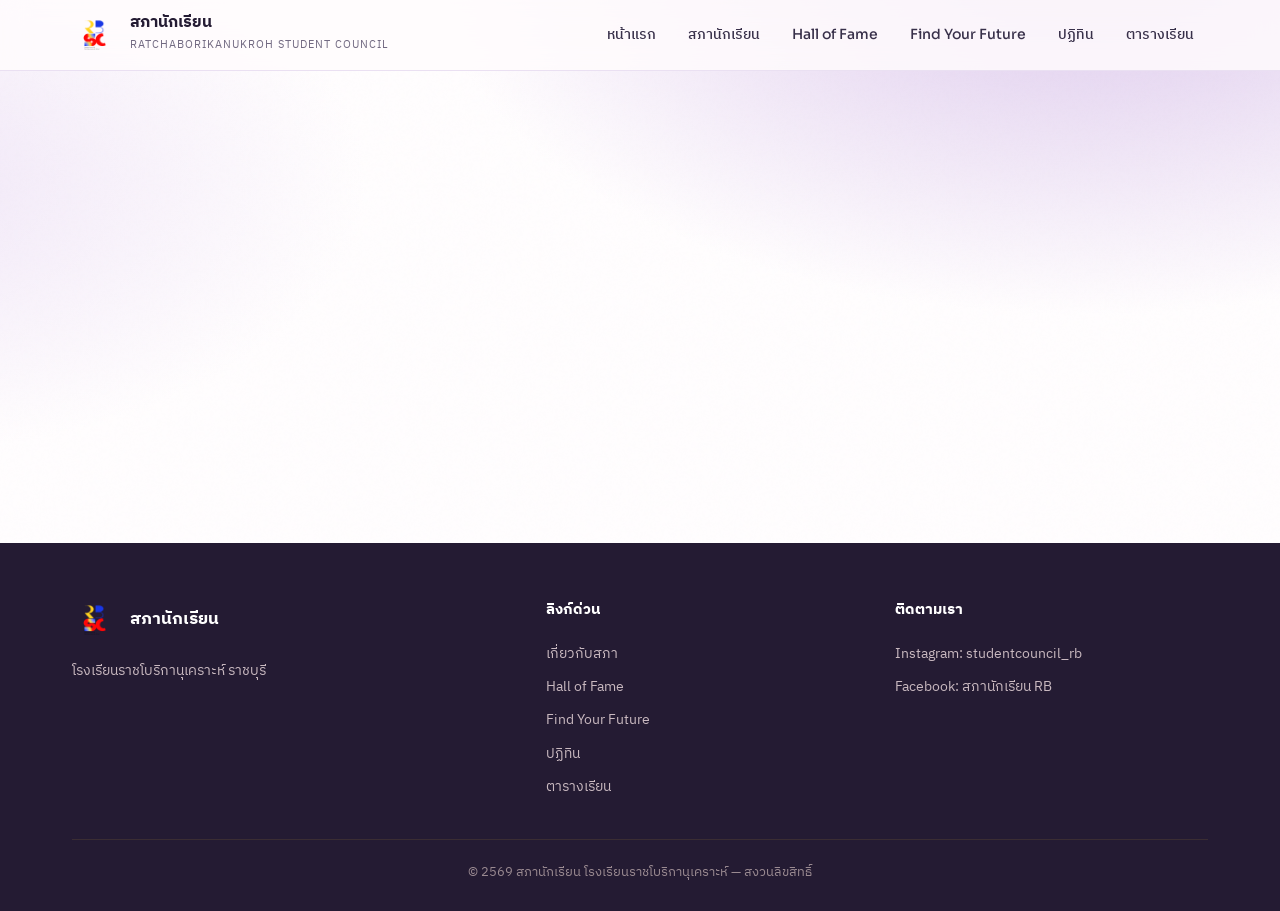
==== calendar.html @ fc5ad983 "Add favicon using logo.png on all pages" ====
<!DOCTYPE html>
<html lang="th">
<head>
<meta charset="UTF-8">
<meta name="viewport" content="width=device-width, initial-scale=1">
<title>ปฏิทิน | Ratchaborikanukroh Student Council</title>
<meta name="description" content="ปฏิทินวันสำคัญ วันสอบ เดดไลน์ TCAS และกิจกรรมโรงเรียนราชโบริกานุเคราะห์">
<link rel="icon" type="image/png" href="images/logo.png">
<link rel="apple-touch-icon" href="images/logo.png">
<link rel="stylesheet" href="css/style.css">
<style>
  .timeline { position: relative; padding-left: 28px; }
  .timeline::before { content:''; position:absolute; left:7px; top:6px; bottom:6px; width:2px; background:var(--line); }
  .tl-item { position: relative; margin-bottom: 18px; }
  .tl-item::before { content:''; position:absolute; left:-25px; top:24px; width:12px; height:12px; border-radius:50%; background:var(--pink); border:3px solid var(--paper); box-shadow:0 0 0 2px var(--pink-soft); }
  .tl-item.done::before { background:var(--grey); box-shadow:0 0 0 2px var(--line); }
  .tl-item h3 { margin:10px 0 4px; font-family:var(--head); font-size:16px; }
  .tl-item p { font-size:13px; color:var(--grey); }
  .pill-when { display:inline-block; font-family:var(--head); font-size:12px; font-weight:600; color:var(--pink-deep); background:var(--pink-soft); padding:3px 10px; border-radius:999px; }
  .pill-when.soon { color:var(--gold-deep); background:#FFF1DC; }
  .pill-when.past { color:var(--grey); background:var(--line); }
  .col-head { font-family:var(--head); font-size:22px; margin-bottom:20px; color:var(--charcoal); }
  .col-update {
    font-family:var(--head); font-size:13px; font-weight:500;
    color:var(--grey); margin-left:4px; white-space:nowrap;
  }
  .empty-note { color:var(--grey); font-size:14px; padding:20px 0; }
  .load-error { background:#FFF1DC; border:1px solid #F0CF94; border-radius:var(--radius); padding:16px 18px; color:var(--gold-deep); font-size:13px; }
  .load-error b { display:block; margin-bottom:4px; color:var(--charcoal); font-family:var(--head); }

  /* ===== Notes section ===== */
  .notes-section {
    background:var(--pink-soft);
    border-radius:var(--radius);
    padding:24px 28px;
    margin-top:40px;
    border:1px solid var(--lilac);
  }
  .notes-section h3 {
    font-family:var(--head); font-size:18px; color:var(--charcoal);
    margin-bottom:14px; display:flex; align-items:center; gap:8px;
  }
  .notes-list { list-style:none; padding:0; margin:0; }
  .notes-list li {
    font-size:14px; color:var(--ink); line-height:1.7;
    padding:6px 0; padding-left:20px; position:relative;
  }
  .notes-list li::before {
    content:'•'; position:absolute; left:6px; color:var(--pink-deep); font-weight:bold;
  }
  .notes-list li:not(:last-child) { border-bottom:1px dashed var(--lilac); }
  .notes-empty { color:var(--grey); font-size:13px; font-style:italic; }
</style>
</head>
<body>
<div class="bg-grain"></div>

<header class="nav">
  <div class="wrap nav-inner">
    <a href="index.html" class="brand"><div class="brand-logo">RB</div><div class="brand-text"><b>สภานักเรียน</b><span>Ratchaborikanukroh Student Council</span></div></a>
    <nav class="nav-links">
      <a href="index.html">หน้าแรก</a><a href="council.html">สภานักเรียน</a><a href="hall-of-fame.html">Hall of Fame</a><a href="find-your-future.html">Find Your Future</a><a href="calendar.html">ปฏิทิน</a><a href="schedule.html">ตารางเรียน</a>
    </nav>
    <button class="burger" onclick="toggleMenu()" aria-label="menu"><span></span><span></span><span></span></button>
  </div>
  <div class="mobile-menu" id="mobileMenu">
    <a href="index.html">หน้าแรก</a><a href="council.html">สภานักเรียน</a><a href="hall-of-fame.html">Hall of Fame</a><a href="find-your-future.html">Find Your Future</a><a href="calendar.html">ปฏิทิน</a><a href="schedule.html">ตารางเรียน</a>
  </div>
</header>

<section class="page-hero">
  <div class="wrap">
    <div class="crumb reveal"><a href="index.html">หน้าแรก</a> / ปฏิทิน</div>
    <h1 class="reveal">ปฏิทิน</h1>
    <p class="reveal">TCAS และกิจกรรมโรงเรียนที่ควรรู้</p>
  </div>
</section>

<section style="padding-top:24px;">
  <div class="wrap">
    <div class="grid grid-2">
      <div class="reveal">
        <h2 class="col-head">TCAS <span class="col-update" id="updateTcas"></span></h2>
        <div class="timeline" id="colTcas">
          <div class="empty-note">กำลังโหลด…</div>
        </div>
      </div>
      <div class="reveal">
        <h2 class="col-head">🏫 กิจกรรมโรงเรียน <span class="col-update" id="updateSchool"></span></h2>
        <div class="timeline" id="colSchool">
          <div class="empty-note">กำลังโหลด…</div>
        </div>
      </div>
    </div>

    <!-- Notes -->
    <div class="notes-section reveal" id="notesSection" style="display:none;">
      <h3>📝 หมายเหตุ</h3>
      <ul class="notes-list" id="notesList"></ul>
    </div>
  </div>
</section>

<footer class="footer">
  <div class="wrap">
    <div class="footer-grid">
      <div><div class="f-brand"><div class="brand-logo">RB</div><b>สภานักเรียน</b></div><p>โรงเรียนราชโบริกานุเคราะห์ ราชบุรี</p></div>
      <div><h4>ลิงก์ด่วน</h4><a href="council.html">เกี่ยวกับสภา</a><a href="hall-of-fame.html">Hall of Fame</a><a href="find-your-future.html">Find Your Future</a><a href="calendar.html">ปฏิทิน</a><a href="schedule.html">ตารางเรียน</a></div>
      <div><h4>ติดตามเรา</h4><a href="https://www.instagram.com/studentcouncil_rb/" target="_blank">Instagram: studentcouncil_rb</a><a href="https://www.facebook.com/RBStudentCouncil2561" target="_blank">Facebook: สภานักเรียน RB</a></div>
    </div>
    <div class="footer-bottom">© 2569 สภานักเรียน โรงเรียนราชโบริกานุเคราะห์ — สงวนลิขสิทธิ์</div>
  </div>
</footer>

<script src="js/main.js"></script>
<script>
(function () {
  /* ============================================================
     CONFIG — วางลิงก์ Google Sheets CSV ตรงนี้ (แยก 2 ชีต)
     วิธีตั้ง Sheet ดูในไฟล์ CALENDAR_SETUP.md
     ถ้าเว้นว่างไว้ ('') คอลัมน์นั้นจะขึ้นข้อความ "ยังไม่มีกิจกรรม"
     ============================================================ */
  const TCAS_CSV_URL   = 'https://docs.google.com/spreadsheets/d/e/2PACX-1vTAOZ2G00rVq18J7o7slPlQLkxneMOh019FXniOUcoyFzLjbh7JVGWo2ygG8PE2L6Hft2a7abnXvUz5/pub?gid=0&single=true&output=csv';
  const SCHOOL_CSV_URL = 'https://docs.google.com/spreadsheets/d/e/2PACX-1vTAOZ2G00rVq18J7o7slPlQLkxneMOh019FXniOUcoyFzLjbh7JVGWo2ygG8PE2L6Hft2a7abnXvUz5/pub?gid=1736351558&single=true&output=csv';
  /* ชีต Notes — ใส่ลิงก์ CSV ของชีตหมายเหตุ (ในไฟล์เดียวกัน gid ใหม่)
     ถ้าเว้นว่างไว้จะไม่แสดงส่วนหมายเหตุ */
  const NOTES_CSV_URL  = 'https://docs.google.com/spreadsheets/d/e/2PACX-1vTAOZ2G00rVq18J7o7slPlQLkxneMOh019FXniOUcoyFzLjbh7JVGWo2ygG8PE2L6Hft2a7abnXvUz5/pub?gid=959627711&single=true&output=csv';
  /* ============================================================ */

  const colTcas = document.getElementById('colTcas');
  const colSchool = document.getElementById('colSchool');

  function escapeHtml(s) {
    return String(s == null ? '' : s)
      .replace(/&/g, '&amp;').replace(/</g, '&lt;').replace(/>/g, '&gt;')
      .replace(/"/g, '&quot;').replace(/'/g, '&#39;');
  }

  function parseCSV(text) {
    const rows = [];
    let row = [], field = '', inQuotes = false;
    for (let i = 0; i < text.length; i++) {
      const c = text[i], next = text[i + 1];
      if (inQuotes) {
        if (c === '"' && next === '"') { field += '"'; i++; }
        else if (c === '"') { inQuotes = false; }
        else { field += c; }
      } else {
        if (c === '"') { inQuotes = true; }
        else if (c === ',') { row.push(field); field = ''; }
        else if (c === '\r') { /* skip */ }
        else if (c === '\n') { row.push(field); rows.push(row); row = []; field = ''; }
        else { field += c; }
      }
    }
    if (field.length || row.length) { row.push(field); rows.push(row); }
    return rows;
  }

  function csvToEntries(text) {
    const rows = parseCSV(text).filter(r => r.some(c => c.trim() !== ''));
    if (rows.length < 2) return [];
    const headers = rows[0].map(h => h.trim().toLowerCase());
    return rows.slice(1).map(r => {
      const o = {};
      headers.forEach((h, idx) => { o[h] = (r[idx] || '').trim(); });
      return o;
    }).filter(o => o.title);
  }

  /* ============ ระบบ parse วันที่ ============
     รองรับ 2 รูปแบบใน Sheet:
       1) คอลัมน์ date_iso เช่น "2026-05-26" (ค.ศ.) แม่นยำที่สุด
       2) คอลัมน์ date ภาษาไทย เช่น "26 พ.ค. 2569" หรือ "26 พ.ค. 69"
     ถ้า parse ไม่สำเร็จ → คืน null และใช้ when_label/status ตามที่ใส่ใน Sheet
  */
  const THAI_MONTHS = {
    'ม.ค':0,  'มค':0,  'มกราคม':0,
    'ก.พ':1,  'กพ':1,  'กุมภา':1, 'กุมภาพันธ์':1,
    'มี.ค':2, 'มีค':2, 'มีนา':2, 'มีนาคม':2,
    'เม.ย':3, 'เมย':3, 'เมษา':3, 'เมษายน':3,
    'พ.ค':4,  'พค':4,  'พฤษภา':4, 'พฤษภาคม':4,
    'มิ.ย':5, 'มิย':5, 'มิถุนา':5, 'มิถุนายน':5,
    'ก.ค':6,  'กค':6,  'กรกฎา':6, 'กรกฎาคม':6,
    'ส.ค':7,  'สค':7,  'สิงหา':7, 'สิงหาคม':7,
    'ก.ย':8,  'กย':8,  'กันยา':8, 'กันยายน':8,
    'ต.ค':9,  'ตค':9,  'ตุลา':9, 'ตุลาคม':9,
    'พ.ย':10, 'พย':10, 'พฤศจิ':10, 'พฤศจิกายน':10,
    'ธ.ค':11, 'ธค':11, 'ธันวา':11, 'ธันวาคม':11
  };

  /* parse 1 ชิ้น (เช่น "26 พ.ค. 2569" หรือ "14 มิ.ย." ที่จะใช้ปีจากชิ้นหลัง) */
  function parseOnePiece(piece, fallbackYear, fallbackMonth) {
    const m = piece.match(/^(\d{1,2})\s*([ก-๙\.]+)?\s*(\d{2,4})?/);
    if (!m) return null;

    const day = parseInt(m[1], 10);
    const monthRaw = (m[2] || '').replace(/\s+/g, '');
    const yearRaw = m[3];

    let month = -1;
    if (monthRaw) {
      for (const key in THAI_MONTHS) {
        if (monthRaw.startsWith(key) || monthRaw === key + '.') {
          month = THAI_MONTHS[key];
          break;
        }
      }
    } else if (fallbackMonth !== undefined) {
      month = fallbackMonth;
    }
    if (month < 0) return null;

    let year;
    if (yearRaw) {
      const y = parseInt(yearRaw, 10);
      if (y > 2400) year = y - 543;
      else if (y < 100) year = 2000 + y;
      else year = y;
    } else if (fallbackYear !== undefined) {
      year = fallbackYear;
    } else {
      year = new Date().getFullYear();
    }

    const d = new Date(year, month, day);
    return isNaN(d) ? null : d;
  }

  /* parse วันที่ — รองรับทั้งวันเดียวและช่วง คืน { start, end } (end=null ถ้าไม่มี) */
  function parseDateRange(e) {
    /* (1) ถ้า date_iso เป็น "2026-05-28~2026-06-14" หรือมีช่วงด้วย / */
    const iso = String(e.date_iso || '').trim();
    if (iso) {
      const parts = iso.split(/\s*[~]\s*/);
      const m1 = parts[0].match(/^(\d{4})[-/](\d{1,2})[-/](\d{1,2})/);
      if (m1) {
        const start = new Date(+m1[1], +m1[2]-1, +m1[3]);
        let end = null;
        if (parts[1]) {
          const m2 = parts[1].match(/^(\d{4})[-/](\d{1,2})[-/](\d{1,2})/);
          if (m2) end = new Date(+m2[1], +m2[2]-1, +m2[3]);
        }
        if (!isNaN(start)) return { start, end };
      }
    }

    /* (2) parse จาก date ภาษาไทย */
    const raw = String(e.date || '').trim();
    if (!raw) return null;

    /* แยกช่วงด้วย "–" หรือ "-" (ระหว่างเว้นวรรค) */
    const rangeParts = raw.split(/\s+[–-]\s+/);

    if (rangeParts.length === 1) {
      /* วันเดียว เช่น "26 พ.ค. 2569" */
      const d = parseOnePiece(rangeParts[0]);
      return d ? { start: d, end: null } : null;
    }

    /* ช่วง — parse วันท้ายก่อน (เพราะมีปี+เดือนเต็ม) แล้วใช้ค่านั้นเป็น fallback ของวันแรก */
    const endPiece = rangeParts[1].trim();
    const endDate = parseOnePiece(endPiece);
    if (!endDate) {
      /* ถ้า parse วันท้ายไม่ได้ ลองอันแรก */
      const startOnly = parseOnePiece(rangeParts[0].trim());
      return startOnly ? { start: startOnly, end: null } : null;
    }

    /* parse วันแรก โดยใช้ปี/เดือนของวันท้ายเป็น fallback */
    const startPiece = rangeParts[0].trim();
    /* ดูว่าวันแรกมีเดือนของตัวเองหรือไม่ — ถ้า "21 – 27 เม.ย. 2569" วันแรกมีแต่เลขวัน */
    const hasMonth = /[ก-๙]/.test(startPiece);
    const startDate = parseOnePiece(
      startPiece,
      endDate.getFullYear(),
      hasMonth ? undefined : endDate.getMonth()
    );

    return {
      start: startDate || endDate,
      end: endDate
    };
  }

  function daysBetween(a, b) {
    const da = new Date(a); da.setHours(0,0,0,0);
    const db = new Date(b); db.setHours(0,0,0,0);
    return Math.round((db - da) / 86400000);
  }

  /* แปลง Date → ไทย / range → ข้อความไทย */
  const THAI_MONTH_SHORT = ['ม.ค.','ก.พ.','มี.ค.','เม.ย.','พ.ค.','มิ.ย.','ก.ค.','ส.ค.','ก.ย.','ต.ค.','พ.ย.','ธ.ค.'];
  function fmtThai(d) { return d ? `${d.getDate()} ${THAI_MONTH_SHORT[d.getMonth()]} ${d.getFullYear()+543}` : ''; }
  function rangeToThai(r) {
    if (!r) return '';
    if (!r.end) return fmtThai(r.start);
    if (r.start.getMonth() === r.end.getMonth() && r.start.getFullYear() === r.end.getFullYear()) {
      return `${r.start.getDate()} – ${r.end.getDate()} ${THAI_MONTH_SHORT[r.end.getMonth()]} ${r.end.getFullYear()+543}`;
    }
    if (r.start.getFullYear() === r.end.getFullYear()) {
      return `${r.start.getDate()} ${THAI_MONTH_SHORT[r.start.getMonth()]} – ${r.end.getDate()} ${THAI_MONTH_SHORT[r.end.getMonth()]} ${r.end.getFullYear()+543}`;
    }
    return `${fmtThai(r.start)} – ${fmtThai(r.end)}`;
  }

  /* ============ คำนวณ status + label อัตโนมัติจากวันที่ ============
     กรณีต่าง ๆ:
       - วันเดียว: ใช้วันนั้นเทียบกับวันนี้
       - ช่วงวัน + ยังไม่เริ่ม: "อีก X วัน"
       - ช่วงวัน + กำลังเปิด: "กำลังเปิด · เหลือ X วัน"
       - ช่วงวัน + เลยปิดแล้ว: "ผ่านแล้ว"
       - parse วันที่ไม่ได้ (เช่น "รอประกาศวัน") → "ติดตามประกาศ"
  */
  function computeStatus(e) {
    const range = parseDateRange(e);
    if (!range) return { cls: '', label: 'ติดตามประกาศ', days: null, range: null };

    const today = new Date(); today.setHours(0,0,0,0);
    const daysToStart = daysBetween(today, range.start);
    const daysToEnd = range.end ? daysBetween(today, range.end) : daysToStart;
    let sortDays = daysToStart;
    let cls = '', label = '';

    if (daysToEnd < 0) {
      cls = 'past';
      label = daysToEnd === -1 ? 'เมื่อวาน' : `ผ่านมา ${-daysToEnd} วัน`;
    } else if (range.end && daysToStart <= 0 && daysToEnd >= 0) {
      cls = 'soon';
      label = daysToEnd === 0 ? 'วันสุดท้าย' : `กำลังเปิด · เหลือ ${daysToEnd} วัน`;
      sortDays = 0;
    } else if (daysToStart === 0) {
      cls = 'soon'; label = 'วันนี้';
    } else if (daysToStart === 1) {
      cls = 'soon'; label = 'พรุ่งนี้';
    } else if (daysToStart <= 30) {
      cls = 'soon'; label = `อีก ${daysToStart} วัน`;
    } else {
      cls = ''; label = `อีก ${daysToStart} วัน`;
    }

    return { cls, label, days: sortDays, range };
  }

  /* จัดเรียง: ใกล้ที่สุดขึ้นก่อน → past ล่างสุด
     ถ้ามี days → เรียงตามเวลา ถ้าไม่มี → ใช้ลำดับใน Sheet */
  function sortEvents(list) {
    return list.slice().map((e, idx) => ({
      e, idx, s: computeStatus(e)
    })).sort((a, b) => {
      const aPast = a.s.cls === 'past';
      const bPast = b.s.cls === 'past';
      if (aPast !== bPast) return aPast ? 1 : -1;  /* past ไปล่าง */
      /* ทั้งคู่อยู่ฝั่งเดียวกัน → เรียงตามวัน */
      const ad = a.s.days, bd = b.s.days;
      if (ad !== null && bd !== null) {
        return aPast ? bd - ad : ad - bd;  /* future: น้อย→มาก, past: ใหม่→เก่า */
      }
      if (ad !== null) return -1;
      if (bd !== null) return 1;
      return a.idx - b.idx;
    }).map(x => ({ ...x.e, __status: x.s }));
  }

  function renderColumn(el, list, emptyMsg) {
    if (!list.length) {
      el.innerHTML = `<div class="empty-note">${escapeHtml(emptyMsg)}</div>`;
      return;
    }
    el.innerHTML = sortEvents(list).map(e => {
      const { cls, label, range } = e.__status;
      const dateText = e.date || rangeToThai(range);
      return `
        <div class="tl-item card ${cls === 'past' ? 'done' : ''}">
          <span class="pill-when ${cls}">${escapeHtml(label)}</span>
          <h3>${escapeHtml(e.title)}</h3>
          ${dateText ? `<p>${escapeHtml(dateText)}${e.location ? ' · ' + escapeHtml(e.location) : ''}</p>` : (e.location ? `<p>${escapeHtml(e.location)}</p>` : '')}
        </div>`;
    }).join('');
  }

  /* โหลด 1 ชีตเข้าคอลัมน์ที่ระบุ */
  function loadColumn(el, url, emptyMsg) {
    if (!url || !url.trim()) {
      el.innerHTML = `<div class="empty-note">${escapeHtml(emptyMsg || 'ยังไม่ได้ตั้ง Google Sheet')}</div>`;
      return;
    }
    fetch(url)
      .then(r => { if (!r.ok) throw new Error('HTTP ' + r.status); return r.text(); })
      .then(text => {
        const entries = csvToEntries(text);
        if (!entries.length) {
          el.innerHTML = '<div class="empty-note">ยังไม่มีกิจกรรม</div>';
          return;
        }
        renderColumn(el, entries, 'ยังไม่มีกิจกรรม');
      })
      .catch(err => {
        el.innerHTML = `<div class="load-error"><b>โหลดข้อมูลไม่สำเร็จ</b>${escapeHtml(err.message)}</div>`;
      });
  }

  loadColumn(colTcas,   TCAS_CSV_URL,   'ยังไม่ได้ตั้ง Google Sheet สำหรับ TCAS');
  loadColumn(colSchool, SCHOOL_CSV_URL, 'ยังไม่ได้ตั้ง Google Sheet สำหรับกิจกรรมโรงเรียน');

  /* ========= โหลดหมายเหตุ + วันที่อัปเดต (Notes) =========
     รองรับชีตที่มีหลายคอลัมน์: note, update_tcas, update_school
     ระบบจะอ่านทุกค่าใน update_tcas / update_school และเอาค่าล่าสุดมาแสดง
  */
  function loadNotes(url) {
    if (!url || !url.trim()) return;
    const sect = document.getElementById('notesSection');
    const list = document.getElementById('notesList');
    const updTcas = document.getElementById('updateTcas');
    const updSchool = document.getElementById('updateSchool');

    fetch(url)
      .then(r => { if (!r.ok) throw new Error('HTTP ' + r.status); return r.text(); })
      .then(text => {
        const rows = parseCSV(text).filter(r => r.some(c => c.trim() !== ''));
        if (!rows.length) return;

        /* ดูว่ามี header หรือไม่ */
        const firstRow = rows[0].map(c => c.trim().toLowerCase());
        const noteCol     = firstRow.findIndex(h => h === 'note' || h === 'notes' || h === 'หมายเหตุ');
        const tcasCol     = firstRow.findIndex(h => h === 'update_tcas' || h === 'tcas_update');
        const schoolCol   = firstRow.findIndex(h => h === 'update_school' || h === 'school_update');
        const hasHeader   = noteCol >= 0 || tcasCol >= 0 || schoolCol >= 0;

        let notes = [], tcasDate = '', schoolDate = '';

        if (hasHeader) {
          const dataRows = rows.slice(1);
          if (noteCol >= 0) {
            notes = dataRows.map(r => (r[noteCol] || '').trim()).filter(Boolean);
          }
          /* เอาค่าล่าสุด (cell แรกที่ไม่ว่าง) */
          if (tcasCol >= 0) {
            tcasDate = dataRows.map(r => (r[tcasCol] || '').trim()).filter(Boolean)[0] || '';
          }
          if (schoolCol >= 0) {
            schoolDate = dataRows.map(r => (r[schoolCol] || '').trim()).filter(Boolean)[0] || '';
          }
        } else {
          /* ไม่มี header → ใช้คอลัมน์ A เป็น note */
          notes = rows.map(r => (r[0] || '').trim()).filter(Boolean);
        }

        /* แสดงวันที่อัปเดต */
        if (tcasDate) updTcas.textContent = `(อัปเดตข้อมูลล่าสุด ${tcasDate})`;
        if (schoolDate) updSchool.textContent = `(อัปเดตข้อมูลล่าสุด ${schoolDate})`;

        /* แสดงหมายเหตุ */
        if (notes.length) {
          list.innerHTML = notes.map(n => `<li>${escapeHtml(n)}</li>`).join('');
          sect.style.display = 'block';
        }
      })
      .catch(() => { /* silent */ });
  }
  loadNotes(NOTES_CSV_URL);
})();
</script>
</body>
</html>
---- css/style.css ----
/* ============================================================
   RB Student Council — Shared Design System
   Ratchaburi School (โรงเรียนราชโบริกานุเคราะห์ / RB)
   Palette: Pink + Charcoal + Warm white
   ============================================================ */

@import url('https://fonts.googleapis.com/css2?family=IBM+Plex+Sans+Thai:wght@400;500;600;700&family=Chonburi&family=Sora:wght@400;500;600;700;800&display=swap');

:root {
  /* Brand — RB official palette */
  --pink:        #B62477;  /* primary magenta */
  --pink-deep:   #6248A9;  /* deep purple */
  --purple:      #8754AD;  /* mid purple */
  --pink-soft:   #F0E6F7;  /* soft purple tint */
  --pink-tint:   #FAF5FD;  /* lightest purple wash */
  --lilac:       #DCC8EC;  /* soft lilac */
  --charcoal:    #241B33;  /* deep purple-black */
  --ink:         #38304A;
  --grey:        #726A82;
  --line:        #EAE0F2;
  --paper:       #FFFDFE;
  --white:       #FFFFFF;
  --gold:        #FFB048;  /* RB gold */
  --gold-deep:   #C77F1A;

  /* Type */
  --display: 'Chonburi', 'IBM Plex Sans Thai', serif;
  --head:    'Sora', 'IBM Plex Sans Thai', sans-serif;
  --body:    'IBM Plex Sans Thai', 'Sora', sans-serif;

  /* Layout */
  --max:     1180px;
  --radius:  18px;
  --radius-sm: 12px;
  --shadow:  0 14px 40px -18px rgba(98, 72, 169, 0.35);
  --shadow-sm: 0 6px 18px -10px rgba(36, 27, 51, 0.25);
}

* { margin: 0; padding: 0; box-sizing: border-box; }

html { scroll-behavior: smooth; }

body {
  font-family: var(--body);
  color: var(--ink);
  background: var(--paper);
  line-height: 1.65;
  -webkit-font-smoothing: antialiased;
  overflow-x: hidden;
}

a { color: inherit; text-decoration: none; }
img { max-width: 100%; display: block; }

.wrap { width: 100%; max-width: var(--max); margin: 0 auto; padding: 0 22px; }

/* ---------- Decorative background ---------- */
.bg-grain {
  position: fixed; inset: 0; z-index: -2;
  background:
    radial-gradient(1100px 600px at 85% -5%, var(--lilac), transparent 60%),
    radial-gradient(900px 500px at -10% 20%, var(--pink-soft), transparent 55%),
    var(--paper);
}
.bg-grain::after {
  content: ''; position: fixed; inset: 0; z-index: -1; opacity: 0.4;
  background-image: url("data:image/svg+xml,%3Csvg viewBox='0 0 200 200' xmlns='http://www.w3.org/2000/svg'%3E%3Cfilter id='n'%3E%3CfeTurbulence type='fractalNoise' baseFrequency='0.85' numOctaves='3'/%3E%3C/filter%3E%3Crect width='100%25' height='100%25' filter='url(%23n)' opacity='0.035'/%3E%3C/svg%3E");
  pointer-events: none;
}

/* ---------- Header / Nav ---------- */
.nav {
  position: sticky; top: 0; z-index: 100;
  background: rgba(255, 252, 253, 0.82);
  backdrop-filter: blur(14px);
  border-bottom: 1px solid var(--line);
}
.nav-inner {
  display: flex; align-items: center; justify-content: space-between;
  height: 70px;
}
.brand { display: flex; align-items: center; gap: 12px; }
.brand-logo {
  width: 46px; height: 46px;
  background: url('../images/logo.png') center/contain no-repeat;
  flex-shrink: 0;
}
/* ซ่อนตัวอักษร "RB" ที่อยู่ใน div แต่ยังให้ screen reader อ่านได้ */
.brand-logo { font-size: 0; color: transparent; }
.brand-text b { font-family: var(--head); font-weight: 800; font-size: 16px; color: var(--charcoal); display: block; line-height: 1.15; }
.brand-text span { font-size: 11px; color: var(--grey); letter-spacing: 1px; text-transform: uppercase; }

.nav-links { display: flex; align-items: center; gap: 4px; }
.nav-links a {
  font-family: var(--head); font-size: 14px; font-weight: 500;
  padding: 9px 14px; border-radius: 10px; color: var(--ink);
  transition: all .18s ease;
}
.nav-links a:hover { background: var(--pink-soft); color: var(--pink-deep); }
.nav-links a.active { background: var(--pink); color: #fff; }

.burger { display: none; flex-direction: column; gap: 5px; background: none; border: 0; cursor: pointer; padding: 8px; }
.burger span { width: 24px; height: 2px; background: var(--charcoal); border-radius: 2px; transition: .2s; }

.mobile-menu { display: none; flex-direction: column; gap: 4px; padding: 12px 22px 18px; border-bottom: 1px solid var(--line); background: var(--paper); }
.mobile-menu a { font-family: var(--head); font-weight: 500; padding: 11px 14px; border-radius: 10px; }
.mobile-menu a:hover { background: var(--pink-soft); }
.mobile-menu.open { display: flex; }

/* ---------- Hero ---------- */
.hero { position: relative; padding: 64px 0 56px; }
.eyebrow {
  display: inline-flex; align-items: center; gap: 8px;
  font-family: var(--head); font-size: 12px; font-weight: 600;
  letter-spacing: 1.5px; text-transform: uppercase; color: var(--pink-deep);
  background: var(--pink-soft); padding: 7px 14px; border-radius: 999px;
  margin-bottom: 22px;
}
.eyebrow::before { content: ''; width: 7px; height: 7px; border-radius: 50%; background: var(--pink); }

h1.title {
  font-family: var(--display); font-weight: 400;
  font-size: clamp(34px, 6vw, 62px); line-height: 1.1; color: var(--charcoal);
  letter-spacing: -0.5px; margin-bottom: 20px;
}
h1.title .hl { color: var(--pink-deep); }

.lead { font-size: 17px; color: var(--grey); max-width: 620px; margin-bottom: 30px; }

.btn-row { display: flex; gap: 12px; flex-wrap: wrap; }
.btn {
  font-family: var(--head); font-weight: 600; font-size: 15px;
  padding: 13px 24px; border-radius: 12px; cursor: pointer;
  transition: transform .18s ease, box-shadow .18s ease; border: 0;
  display: inline-flex; align-items: center; gap: 8px;
}
.btn-primary { background: linear-gradient(135deg, var(--pink), var(--pink-deep)); color: #fff; box-shadow: var(--shadow); }
.btn-primary:hover { transform: translateY(-3px); }
.btn-ghost { background: var(--white); color: var(--charcoal); border: 1.5px solid var(--line); }
.btn-ghost:hover { transform: translateY(-3px); border-color: var(--pink); color: var(--pink-deep); }

/* ---------- Stats strip ---------- */
.stats { display: flex; gap: 14px; flex-wrap: wrap; margin-top: 40px; }
.stat {
  flex: 1; min-width: 130px; background: var(--white); border: 1px solid var(--line);
  border-radius: var(--radius-sm); padding: 18px 20px; box-shadow: var(--shadow-sm);
}
.stat b { font-family: var(--head); font-size: 30px; font-weight: 800; color: var(--pink-deep); display: block; }
.stat span { font-size: 13px; color: var(--grey); }

/* ---------- Sections ---------- */
section { padding: 56px 0; }
.sec-head { display: flex; align-items: flex-end; justify-content: space-between; margin-bottom: 28px; gap: 16px; flex-wrap: wrap; }
.sec-head h2 { font-family: var(--head); font-weight: 800; font-size: clamp(24px, 3.5vw, 34px); color: var(--charcoal); letter-spacing: -0.5px; }
.sec-head p { color: var(--grey); font-size: 15px; margin-top: 4px; }
.sec-link { font-family: var(--head); font-weight: 600; font-size: 14px; color: var(--pink-deep); white-space: nowrap; }
.sec-link:hover { text-decoration: underline; }

/* ---------- Cards grid ---------- */
.grid { display: grid; gap: 18px; }
.grid-2 { grid-template-columns: repeat(2, 1fr); }
.grid-3 { grid-template-columns: repeat(3, 1fr); }
.grid-4 { grid-template-columns: repeat(4, 1fr); }

.card {
  background: var(--white); border: 1px solid var(--line); border-radius: var(--radius);
  padding: 22px; box-shadow: var(--shadow-sm);
  transition: transform .2s ease, box-shadow .2s ease, border-color .2s ease;
}
.card:hover { transform: translateY(-5px); box-shadow: var(--shadow); border-color: var(--pink-soft); }

.tag {
  display: inline-block; font-family: var(--head); font-size: 11px; font-weight: 600;
  letter-spacing: .5px; text-transform: uppercase; color: var(--pink-deep);
  background: var(--pink-soft); padding: 4px 10px; border-radius: 999px; margin-bottom: 12px;
}
.tag.gold { color: var(--gold-deep); background: #FFF1DC; }
.card h3 { font-family: var(--head); font-weight: 700; font-size: 18px; color: var(--charcoal); margin-bottom: 8px; line-height: 1.35; }
.card p { font-size: 14px; color: var(--grey); }
.card .date { font-size: 13px; color: var(--pink-deep); font-weight: 600; margin-top: 12px; }

/* ---------- Footer ---------- */
.footer { background: var(--charcoal); color: #E8DDE2; padding: 54px 0 28px; margin-top: 40px; }
.footer-grid { display: grid; grid-template-columns: 1.4fr 1fr 1fr; gap: 36px; }
.footer h4 { font-family: var(--head); font-weight: 700; color: #fff; margin-bottom: 16px; font-size: 15px; }
.footer .f-brand { display: flex; align-items: center; gap: 12px; margin-bottom: 16px; }
.footer .f-brand .brand-logo { background: url('../images/logo.png') center/contain no-repeat; }
.footer .f-brand b { font-family: var(--head); color: #fff; font-size: 17px; }
.footer p { font-size: 14px; color: #C9B9C0; max-width: 320px; }
.footer a { display: block; font-size: 14px; color: #C9B9C0; padding: 5px 0; transition: color .15s; }
.footer a:hover { color: var(--pink); }
.footer-bottom { border-top: 1px solid #3a2d33; margin-top: 36px; padding-top: 22px; font-size: 13px; color: #9a8a91; text-align: center; }

/* ---------- Reveal animation ---------- */
.reveal { opacity: 0; transform: translateY(22px); transition: opacity .6s ease, transform .6s ease; }
.reveal.in { opacity: 1; transform: none; }

/* ---------- Page header (inner pages) ---------- */
.page-hero { padding: 28px 0 24px; }
.page-hero h1 { font-family: var(--display); font-weight: 400; font-size: clamp(30px, 5vw, 50px); color: var(--charcoal); letter-spacing: -.5px; margin-bottom: 14px; }
.page-hero p { color: var(--grey); font-size: 16px; max-width: 640px; }
.crumb { font-family: var(--head); font-size: 13px; color: var(--grey); margin-bottom: 18px; }
.crumb a:hover { color: var(--pink-deep); }

/* ---------- Responsive ---------- */
@media (max-width: 880px) {
  .nav-links { display: none; }
  .burger { display: flex; }
  .grid-3, .grid-4 { grid-template-columns: repeat(2, 1fr); }
  .footer-grid { grid-template-columns: 1fr; gap: 28px; }
}
@media (max-width: 560px) {
  .grid-2, .grid-3, .grid-4 { grid-template-columns: 1fr; }
  .hero { padding: 44px 0 36px; }
}
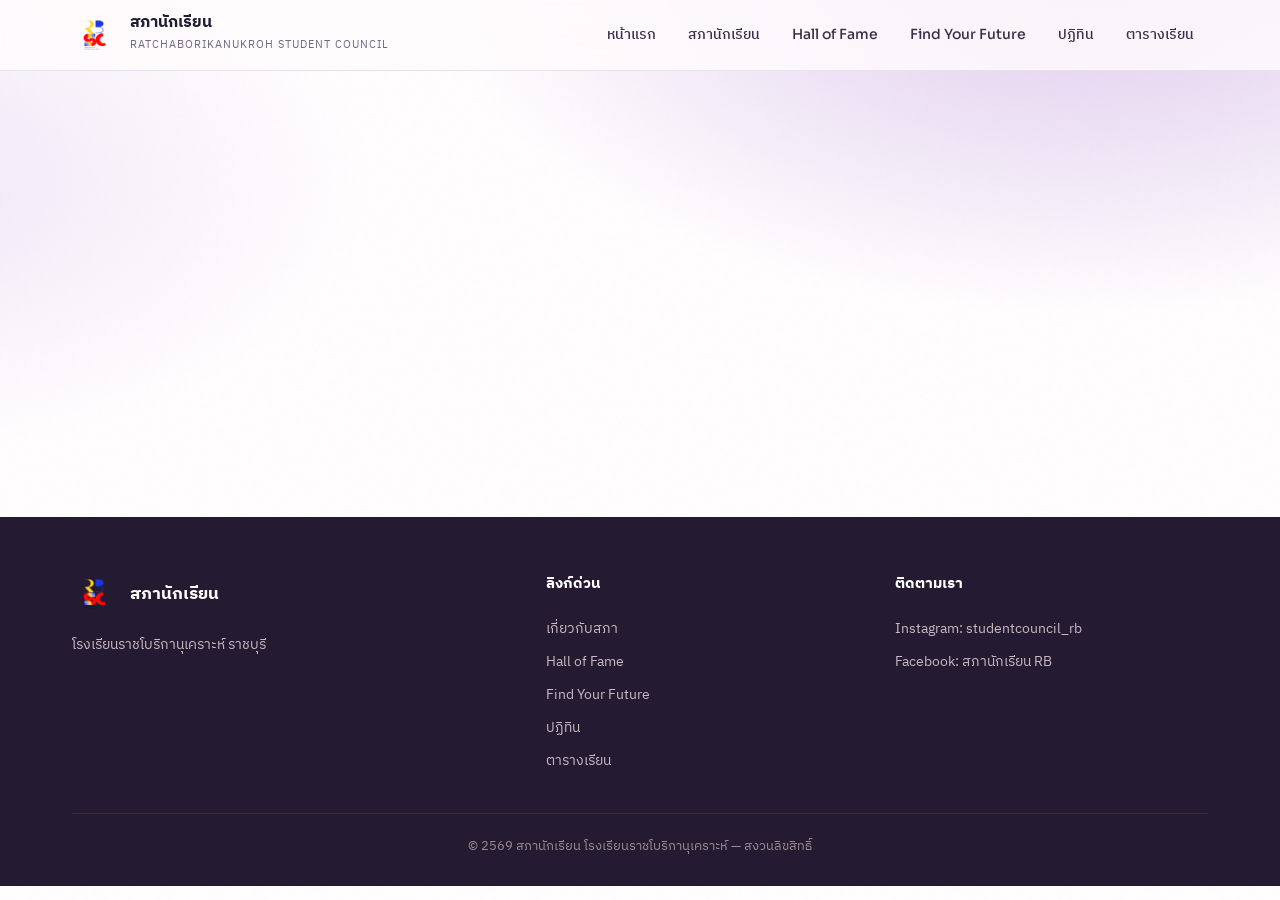
==== commit 8062a4f7: "Calendar: add per-column status filter (all/future/past)" ====
--- a/calendar.html
+++ b/calendar.html
@@ -28,6 +28,56 @@
   .load-error { background:#FFF1DC; border:1px solid #F0CF94; border-radius:var(--radius); padding:16px 18px; color:var(--gold-deep); font-size:13px; }
   .load-error b { display:block; margin-bottom:4px; color:var(--charcoal); font-family:var(--head); }
 
+  /* ===== Mobile tab switcher (desktop ปกติ 2 columns) ===== */
+  .cal-tabs { display:none; }
+  @media (max-width:700px){
+    .cal-tabs {
+      display:flex; gap:8px; margin-bottom:24px;
+      background:var(--white); border:1px solid var(--line);
+      padding:4px; border-radius:999px;
+    }
+    .cal-tab {
+      flex:1; font-family:var(--head); font-size:14px; font-weight:600;
+      padding:10px 12px; border-radius:999px; border:0;
+      background:transparent; color:var(--ink); cursor:pointer;
+      transition:.18s; white-space:nowrap;
+    }
+    .cal-tab.active {
+      background:linear-gradient(135deg,var(--pink),var(--pink-deep));
+      color:#fff;
+      box-shadow:var(--shadow-sm);
+    }
+    /* ซ่อนคอลัมน์ที่ไม่ active */
+    .grid.grid-2 { grid-template-columns:1fr; }
+    .grid.grid-2 > .reveal { display:none; }
+    .grid.grid-2 > .reveal.is-active { display:block; }
+    /* ซ่อน <h2> col-head บนมือถือ เพราะ tab บอกอยู่แล้ว */
+    .col-head { font-size:18px; margin-bottom:14px; }
+  }
+
+  /* ===== Sub-filter ในแต่ละคอลัมน์ (ทั้งหมด / อนาคต / ผ่านมา) ===== */
+  .col-head-row {
+    display:flex; align-items:center; justify-content:space-between;
+    gap:12px; margin-bottom:16px; flex-wrap:wrap;
+  }
+  .col-head-row .col-head { margin-bottom:0; }
+  .sub-filter {
+    display:inline-flex; gap:4px;
+    background:var(--white); border:1px solid var(--line);
+    padding:3px; border-radius:999px;
+  }
+  .sub-filter-btn {
+    font-family:var(--head); font-size:12px; font-weight:600;
+    padding:6px 14px; border-radius:999px; border:0;
+    background:transparent; color:var(--ink); cursor:pointer;
+    transition:.15s; white-space:nowrap;
+  }
+  .sub-filter-btn:hover { color:var(--pink-deep); }
+  .sub-filter-btn.active {
+    background:linear-gradient(135deg,var(--pink),var(--pink-deep));
+    color:#fff;
+  }
+
   /* ===== Notes section ===== */
   .notes-section {
     background:var(--pink-soft);
@@ -57,20 +107,20 @@
 
 <header class="nav">
   <div class="wrap nav-inner">
-    <a href="index.html" class="brand"><div class="brand-logo">RB</div><div class="brand-text"><b>สภานักเรียน</b><span>Ratchaborikanukroh Student Council</span></div></a>
+    <a href="/" class="brand"><div class="brand-logo">RB</div><div class="brand-text"><b>สภานักเรียน</b><span>Ratchaborikanukroh Student Council</span></div></a>
     <nav class="nav-links">
-      <a href="index.html">หน้าแรก</a><a href="council.html">สภานักเรียน</a><a href="hall-of-fame.html">Hall of Fame</a><a href="find-your-future.html">Find Your Future</a><a href="calendar.html">ปฏิทิน</a><a href="schedule.html">ตารางเรียน</a>
+      <a href="/">หน้าแรก</a><a href="/council">สภานักเรียน</a><a href="/hall-of-fame">Hall of Fame</a><a href="/find-your-future">Find Your Future</a><a href="/calendar">ปฏิทิน</a><a href="/schedule">ตารางเรียน</a>
     </nav>
     <button class="burger" onclick="toggleMenu()" aria-label="menu"><span></span><span></span><span></span></button>
   </div>
   <div class="mobile-menu" id="mobileMenu">
-    <a href="index.html">หน้าแรก</a><a href="council.html">สภานักเรียน</a><a href="hall-of-fame.html">Hall of Fame</a><a href="find-your-future.html">Find Your Future</a><a href="calendar.html">ปฏิทิน</a><a href="schedule.html">ตารางเรียน</a>
+    <a href="/">หน้าแรก</a><a href="/council">สภานักเรียน</a><a href="/hall-of-fame">Hall of Fame</a><a href="/find-your-future">Find Your Future</a><a href="/calendar">ปฏิทิน</a><a href="/schedule">ตารางเรียน</a>
   </div>
 </header>
 
 <section class="page-hero">
   <div class="wrap">
-    <div class="crumb reveal"><a href="index.html">หน้าแรก</a> / ปฏิทิน</div>
+    <div class="crumb reveal"><a href="/">หน้าแรก</a> / ปฏิทิน</div>
     <h1 class="reveal">ปฏิทิน</h1>
     <p class="reveal">TCAS และกิจกรรมโรงเรียนที่ควรรู้</p>
   </div>
@@ -78,15 +128,35 @@
 
 <section style="padding-top:24px;">
   <div class="wrap">
+    <!-- Mobile only: tab switcher -->
+    <div class="cal-tabs reveal" role="tablist">
+      <button class="cal-tab active" data-target="colWrapTcas" type="button">TCAS</button>
+      <button class="cal-tab" data-target="colWrapSchool" type="button">🏫 โรงเรียน</button>
+    </div>
+
     <div class="grid grid-2">
-      <div class="reveal">
-        <h2 class="col-head">TCAS <span class="col-update" id="updateTcas"></span></h2>
+      <div class="reveal is-active" id="colWrapTcas">
+        <div class="col-head-row">
+          <h2 class="col-head">TCAS <span class="col-update" id="updateTcas"></span></h2>
+          <div class="sub-filter" data-col="tcas">
+            <button type="button" class="sub-filter-btn active" data-filter="all">ทั้งหมด</button>
+            <button type="button" class="sub-filter-btn" data-filter="future">อนาคต</button>
+            <button type="button" class="sub-filter-btn" data-filter="past">ผ่านมา</button>
+          </div>
+        </div>
         <div class="timeline" id="colTcas">
           <div class="empty-note">กำลังโหลด…</div>
         </div>
       </div>
-      <div class="reveal">
-        <h2 class="col-head">🏫 กิจกรรมโรงเรียน <span class="col-update" id="updateSchool"></span></h2>
+      <div class="reveal" id="colWrapSchool">
+        <div class="col-head-row">
+          <h2 class="col-head">🏫 กิจกรรมโรงเรียน <span class="col-update" id="updateSchool"></span></h2>
+          <div class="sub-filter" data-col="school">
+            <button type="button" class="sub-filter-btn active" data-filter="all">ทั้งหมด</button>
+            <button type="button" class="sub-filter-btn" data-filter="future">อนาคต</button>
+            <button type="button" class="sub-filter-btn" data-filter="past">ผ่านมา</button>
+          </div>
+        </div>
         <div class="timeline" id="colSchool">
           <div class="empty-note">กำลังโหลด…</div>
         </div>
@@ -105,7 +175,7 @@
   <div class="wrap">
     <div class="footer-grid">
       <div><div class="f-brand"><div class="brand-logo">RB</div><b>สภานักเรียน</b></div><p>โรงเรียนราชโบริกานุเคราะห์ ราชบุรี</p></div>
-      <div><h4>ลิงก์ด่วน</h4><a href="council.html">เกี่ยวกับสภา</a><a href="hall-of-fame.html">Hall of Fame</a><a href="find-your-future.html">Find Your Future</a><a href="calendar.html">ปฏิทิน</a><a href="schedule.html">ตารางเรียน</a></div>
+      <div><h4>ลิงก์ด่วน</h4><a href="/council">เกี่ยวกับสภา</a><a href="/hall-of-fame">Hall of Fame</a><a href="/find-your-future">Find Your Future</a><a href="/calendar">ปฏิทิน</a><a href="/schedule">ตารางเรียน</a></div>
       <div><h4>ติดตามเรา</h4><a href="https://www.instagram.com/studentcouncil_rb/" target="_blank">Instagram: studentcouncil_rb</a><a href="https://www.facebook.com/RBStudentCouncil2561" target="_blank">Facebook: สภานักเรียน RB</a></div>
     </div>
     <div class="footer-bottom">© 2569 สภานักเรียน โรงเรียนราชโบริกานุเคราะห์ — สงวนลิขสิทธิ์</div>
@@ -379,29 +449,84 @@
     }).join('');
   }
 
+  /* ========= State per column ========= */
+  const colState = {
+    tcas:   { el: colTcas,   entries: [], filter: 'all', emptyMsg: 'ยังไม่ได้ตั้ง Google Sheet สำหรับ TCAS' },
+    school: { el: colSchool, entries: [], filter: 'all', emptyMsg: 'ยังไม่ได้ตั้ง Google Sheet สำหรับกิจกรรมโรงเรียน' }
+  };
+
+  /* กรอง entries ตาม filter mode */
+  function applyFilter(entries, mode) {
+    if (mode === 'all') return entries;
+    return entries.filter(e => {
+      const s = computeStatus(e);
+      const isPast = s.cls === 'past';
+      return mode === 'past' ? isPast : !isPast;
+    });
+  }
+
+  /* render ของแต่ละ column โดยใช้ filter ปัจจุบัน */
+  function refreshColumn(colKey) {
+    const st = colState[colKey];
+    if (!st.entries.length) {
+      st.el.innerHTML = `<div class="empty-note">${escapeHtml(st.emptyMsg)}</div>`;
+      return;
+    }
+    const filtered = applyFilter(st.entries, st.filter);
+    if (!filtered.length) {
+      const msg = st.filter === 'past' ? 'ยังไม่มีกิจกรรมที่ผ่านมา'
+                : st.filter === 'future' ? 'ยังไม่มีกิจกรรมที่กำลังจะมาถึง'
+                : 'ยังไม่มีกิจกรรม';
+      st.el.innerHTML = `<div class="empty-note">${escapeHtml(msg)}</div>`;
+      return;
+    }
+    renderColumn(st.el, filtered, 'ยังไม่มีกิจกรรม');
+  }
+
   /* โหลด 1 ชีตเข้าคอลัมน์ที่ระบุ */
-  function loadColumn(el, url, emptyMsg) {
+  function loadColumn(colKey, url) {
+    const st = colState[colKey];
     if (!url || !url.trim()) {
-      el.innerHTML = `<div class="empty-note">${escapeHtml(emptyMsg || 'ยังไม่ได้ตั้ง Google Sheet')}</div>`;
+      refreshColumn(colKey);
       return;
     }
     fetch(url)
       .then(r => { if (!r.ok) throw new Error('HTTP ' + r.status); return r.text(); })
       .then(text => {
-        const entries = csvToEntries(text);
-        if (!entries.length) {
-          el.innerHTML = '<div class="empty-note">ยังไม่มีกิจกรรม</div>';
-          return;
-        }
-        renderColumn(el, entries, 'ยังไม่มีกิจกรรม');
+        st.entries = csvToEntries(text);
+        refreshColumn(colKey);
       })
       .catch(err => {
-        el.innerHTML = `<div class="load-error"><b>โหลดข้อมูลไม่สำเร็จ</b>${escapeHtml(err.message)}</div>`;
+        st.el.innerHTML = `<div class="load-error"><b>โหลดข้อมูลไม่สำเร็จ</b>${escapeHtml(err.message)}</div>`;
       });
   }
 
-  loadColumn(colTcas,   TCAS_CSV_URL,   'ยังไม่ได้ตั้ง Google Sheet สำหรับ TCAS');
-  loadColumn(colSchool, SCHOOL_CSV_URL, 'ยังไม่ได้ตั้ง Google Sheet สำหรับกิจกรรมโรงเรียน');
+  loadColumn('tcas',   TCAS_CSV_URL);
+  loadColumn('school', SCHOOL_CSV_URL);
+
+  /* ========= Sub-filter ในแต่ละคอลัมน์ ========= */
+  document.querySelectorAll('.sub-filter').forEach(group => {
+    const colKey = group.dataset.col;
+    group.querySelectorAll('.sub-filter-btn').forEach(btn => {
+      btn.addEventListener('click', () => {
+        group.querySelectorAll('.sub-filter-btn').forEach(b => b.classList.remove('active'));
+        btn.classList.add('active');
+        colState[colKey].filter = btn.dataset.filter;
+        refreshColumn(colKey);
+      });
+    });
+  });
+
+  /* ========= Mobile tab switcher ========= */
+  document.querySelectorAll('.cal-tab').forEach(btn => {
+    btn.addEventListener('click', () => {
+      const target = btn.dataset.target;
+      document.querySelectorAll('.cal-tab').forEach(b => b.classList.remove('active'));
+      btn.classList.add('active');
+      document.querySelectorAll('.grid.grid-2 > .reveal').forEach(c => c.classList.remove('is-active'));
+      document.getElementById(target).classList.add('is-active');
+    });
+  });
 
   /* ========= โหลดหมายเหตุ + วันที่อัปเดต (Notes) =========
      รองรับชีตที่มีหลายคอลัมน์: note, update_tcas, update_school
--- a/css/style.css
+++ b/css/style.css
@@ -4,7 +4,7 @@
    Palette: Pink + Charcoal + Warm white
    ============================================================ */
 
-@import url('https://fonts.googleapis.com/css2?family=IBM+Plex+Sans+Thai:wght@400;500;600;700&family=Chonburi&family=Sora:wght@400;500;600;700;800&display=swap');
+@import url('https://fonts.googleapis.com/css2?family=IBM+Plex+Sans+Thai:wght@400;500;600;700&family=Prompt:wght@500;600;700;800;900&family=Sora:wght@400;500;600;700;800&display=swap');
 
 :root {
   /* Brand — RB official palette */
@@ -24,7 +24,7 @@
   --gold-deep:   #C77F1A;
 
   /* Type */
-  --display: 'Chonburi', 'IBM Plex Sans Thai', serif;
+  --display: 'Prompt', 'IBM Plex Sans Thai', sans-serif;
   --head:    'Sora', 'IBM Plex Sans Thai', sans-serif;
   --body:    'IBM Plex Sans Thai', 'Sora', sans-serif;
 
@@ -108,7 +108,7 @@
 .mobile-menu.open { display: flex; }
 
 /* ---------- Hero ---------- */
-.hero { position: relative; padding: 64px 0 56px; }
+.hero { position: relative; padding: 64px 0 16px; }
 .eyebrow {
   display: inline-flex; align-items: center; gap: 8px;
   font-family: var(--head); font-size: 12px; font-weight: 600;
@@ -119,9 +119,9 @@
 .eyebrow::before { content: ''; width: 7px; height: 7px; border-radius: 50%; background: var(--pink); }
 
 h1.title {
-  font-family: var(--display); font-weight: 400;
+  font-family: var(--display); font-weight: 800;
   font-size: clamp(34px, 6vw, 62px); line-height: 1.1; color: var(--charcoal);
-  letter-spacing: -0.5px; margin-bottom: 20px;
+  letter-spacing: -1px; margin-bottom: 20px;
 }
 h1.title .hl { color: var(--pink-deep); }
 
@@ -149,7 +149,7 @@
 .stat span { font-size: 13px; color: var(--grey); }
 
 /* ---------- Sections ---------- */
-section { padding: 56px 0; }
+section { padding: 32px 0; }
 .sec-head { display: flex; align-items: flex-end; justify-content: space-between; margin-bottom: 28px; gap: 16px; flex-wrap: wrap; }
 .sec-head h2 { font-family: var(--head); font-weight: 800; font-size: clamp(24px, 3.5vw, 34px); color: var(--charcoal); letter-spacing: -0.5px; }
 .sec-head p { color: var(--grey); font-size: 15px; margin-top: 4px; }
@@ -197,7 +197,7 @@
 
 /* ---------- Page header (inner pages) ---------- */
 .page-hero { padding: 28px 0 24px; }
-.page-hero h1 { font-family: var(--display); font-weight: 400; font-size: clamp(30px, 5vw, 50px); color: var(--charcoal); letter-spacing: -.5px; margin-bottom: 14px; }
+.page-hero h1 { font-family: var(--display); font-weight: 800; font-size: clamp(30px, 5vw, 50px); color: var(--charcoal); letter-spacing: -1px; margin-bottom: 14px; }
 .page-hero p { color: var(--grey); font-size: 16px; max-width: 640px; }
 .crumb { font-family: var(--head); font-size: 13px; color: var(--grey); margin-bottom: 18px; }
 .crumb a:hover { color: var(--pink-deep); }
@@ -211,5 +211,5 @@
 }
 @media (max-width: 560px) {
   .grid-2, .grid-3, .grid-4 { grid-template-columns: 1fr; }
-  .hero { padding: 44px 0 36px; }
-}
+  .hero { padding: 44px 0 12px; }
+}
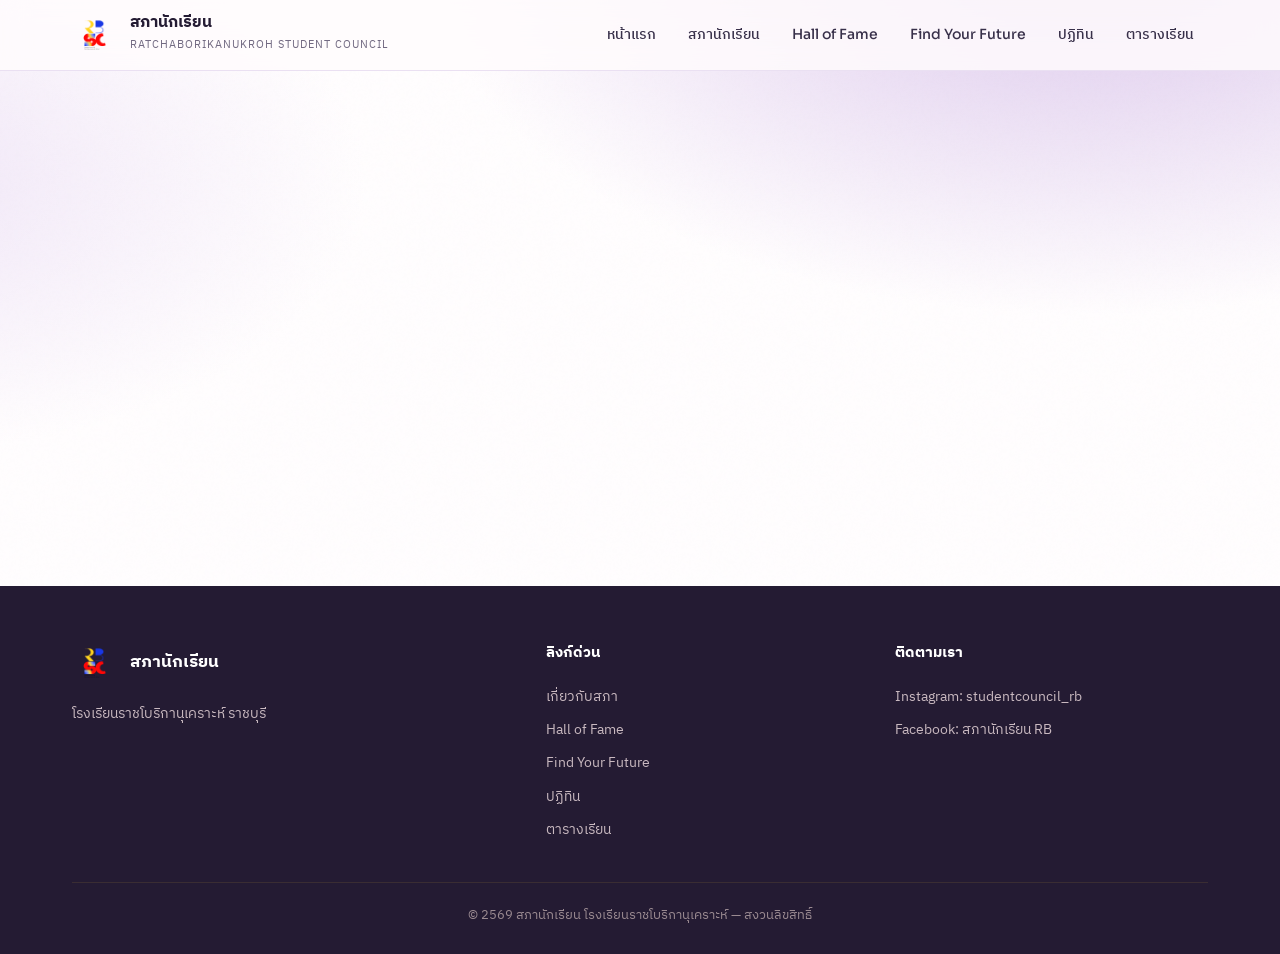
==== commit df87d3d0: "Calendar: single global filter + collapse to 10 with 'show more'" ====
--- a/calendar.html
+++ b/calendar.html
@@ -55,7 +55,10 @@
     .col-head { font-size:18px; margin-bottom:14px; }
   }
 
-  /* ===== Sub-filter ในแต่ละคอลัมน์ (ทั้งหมด / อนาคต / ผ่านมา) ===== */
+  /* ===== Sub-filter (ทั้งหมด / ผ่านมา) ===== */
+  .global-filter {
+    display:flex; justify-content:center; margin-bottom:28px;
+  }
   .col-head-row {
     display:flex; align-items:center; justify-content:space-between;
     gap:12px; margin-bottom:16px; flex-wrap:wrap;
@@ -76,6 +79,17 @@
   .sub-filter-btn.active {
     background:linear-gradient(135deg,var(--pink),var(--pink-deep));
     color:#fff;
+  }
+  /* ปุ่มดูเพิ่ม / ย่อ */
+  .show-more-btn {
+    margin-top:14px; width:100%;
+    font-family:var(--head); font-size:13px; font-weight:600;
+    padding:10px 16px; border-radius:12px;
+    border:1.5px dashed var(--lilac); background:transparent;
+    color:var(--pink-deep); cursor:pointer; transition:.18s;
+  }
+  .show-more-btn:hover {
+    background:var(--pink-soft); border-color:var(--pink); border-style:solid;
   }
 
   /* ===== Notes section ===== */
@@ -134,29 +148,23 @@
       <button class="cal-tab" data-target="colWrapSchool" type="button">🏫 โรงเรียน</button>
     </div>
 
+    <!-- Shared filter for both columns -->
+    <div class="global-filter reveal">
+      <div class="sub-filter" id="globalFilter">
+        <button type="button" class="sub-filter-btn active" data-filter="upcoming">ทั้งหมด</button>
+        <button type="button" class="sub-filter-btn" data-filter="past">ผ่านมา</button>
+      </div>
+    </div>
+
     <div class="grid grid-2">
       <div class="reveal is-active" id="colWrapTcas">
-        <div class="col-head-row">
-          <h2 class="col-head">TCAS <span class="col-update" id="updateTcas"></span></h2>
-          <div class="sub-filter" data-col="tcas">
-            <button type="button" class="sub-filter-btn active" data-filter="all">ทั้งหมด</button>
-            <button type="button" class="sub-filter-btn" data-filter="future">อนาคต</button>
-            <button type="button" class="sub-filter-btn" data-filter="past">ผ่านมา</button>
-          </div>
-        </div>
+        <h2 class="col-head">TCAS <span class="col-update" id="updateTcas"></span></h2>
         <div class="timeline" id="colTcas">
           <div class="empty-note">กำลังโหลด…</div>
         </div>
       </div>
       <div class="reveal" id="colWrapSchool">
-        <div class="col-head-row">
-          <h2 class="col-head">🏫 กิจกรรมโรงเรียน <span class="col-update" id="updateSchool"></span></h2>
-          <div class="sub-filter" data-col="school">
-            <button type="button" class="sub-filter-btn active" data-filter="all">ทั้งหมด</button>
-            <button type="button" class="sub-filter-btn" data-filter="future">อนาคต</button>
-            <button type="button" class="sub-filter-btn" data-filter="past">ผ่านมา</button>
-          </div>
-        </div>
+        <h2 class="col-head">🏫 กิจกรรมโรงเรียน <span class="col-update" id="updateSchool"></span></h2>
         <div class="timeline" id="colSchool">
           <div class="empty-note">กำลังโหลด…</div>
         </div>
@@ -284,9 +292,17 @@
     let year;
     if (yearRaw) {
       const y = parseInt(yearRaw, 10);
-      if (y > 2400) year = y - 543;
-      else if (y < 100) year = 2000 + y;
-      else year = y;
+      if (y > 2400) {
+        year = y - 543;                    /* 4 หลัก พ.ศ. → ค.ศ. */
+      } else if (y > 1900) {
+        year = y;                          /* 4 หลัก ค.ศ. */
+      } else if (y < 100) {
+        /* 2 หลัก = พ.ศ. ย่อ → ค.ศ. (ในไทยใช้แบบนี้ เช่น "69" = 2569 BE = 2026 CE) */
+        const beCentury = Math.floor((new Date().getFullYear() + 543) / 100) * 100;
+        year = beCentury + y - 543;
+      } else {
+        year = y;
+      }
     } else if (fallbackYear !== undefined) {
       year = fallbackYear;
     } else {
@@ -449,15 +465,17 @@
     }).join('');
   }
 
-  /* ========= State per column ========= */
+  /* ========= State ========= */
+  let globalFilter = 'upcoming';  /* shared filter สำหรับทั้ง 2 คอลัมน์ */
   const colState = {
-    tcas:   { el: colTcas,   entries: [], filter: 'all', emptyMsg: 'ยังไม่ได้ตั้ง Google Sheet สำหรับ TCAS' },
-    school: { el: colSchool, entries: [], filter: 'all', emptyMsg: 'ยังไม่ได้ตั้ง Google Sheet สำหรับกิจกรรมโรงเรียน' }
+    tcas:   { el: colTcas,   entries: [], emptyMsg: 'ยังไม่ได้ตั้ง Google Sheet สำหรับ TCAS' },
+    school: { el: colSchool, entries: [], emptyMsg: 'ยังไม่ได้ตั้ง Google Sheet สำหรับกิจกรรมโรงเรียน' }
   };
 
-  /* กรอง entries ตาม filter mode */
+  /* กรอง entries ตาม filter mode
+     upcoming = ทุกอย่างที่ยังไม่ผ่าน (future + current + ไม่มีวัน)
+     past = ที่ผ่านไปแล้ว */
   function applyFilter(entries, mode) {
-    if (mode === 'all') return entries;
     return entries.filter(e => {
       const s = computeStatus(e);
       const isPast = s.cls === 'past';
@@ -465,22 +483,45 @@
     });
   }
 
-  /* render ของแต่ละ column โดยใช้ filter ปัจจุบัน */
+  /* render ของแต่ละ column โดยใช้ globalFilter
+     ถ้าเกิน 10 event → collapse ตัวเกิน + ปุ่ม "ดูเพิ่ม" */
+  const COLLAPSE_LIMIT = 10;
+  const expanded = { tcas: false, school: false };
+
   function refreshColumn(colKey) {
     const st = colState[colKey];
     if (!st.entries.length) {
       st.el.innerHTML = `<div class="empty-note">${escapeHtml(st.emptyMsg)}</div>`;
       return;
     }
-    const filtered = applyFilter(st.entries, st.filter);
+    const filtered = applyFilter(st.entries, globalFilter);
     if (!filtered.length) {
-      const msg = st.filter === 'past' ? 'ยังไม่มีกิจกรรมที่ผ่านมา'
-                : st.filter === 'future' ? 'ยังไม่มีกิจกรรมที่กำลังจะมาถึง'
-                : 'ยังไม่มีกิจกรรม';
+      const msg = globalFilter === 'past'
+        ? 'ยังไม่มีกิจกรรมที่ผ่านมา'
+        : 'ยังไม่มีกิจกรรมในตอนนี้';
       st.el.innerHTML = `<div class="empty-note">${escapeHtml(msg)}</div>`;
       return;
     }
-    renderColumn(st.el, filtered, 'ยังไม่มีกิจกรรม');
+    /* collapse ถ้าเกิน limit และยังไม่ expand */
+    const total = filtered.length;
+    const showAll = expanded[colKey];
+    const list = (total > COLLAPSE_LIMIT && !showAll) ? filtered.slice(0, COLLAPSE_LIMIT) : filtered;
+    renderColumn(st.el, list, 'ยังไม่มีกิจกรรม');
+
+    /* ใส่ปุ่ม "ดูเพิ่ม" / "ย่อ" ถ้าจำเป็น */
+    if (total > COLLAPSE_LIMIT) {
+      const btn = document.createElement('button');
+      btn.type = 'button';
+      btn.className = 'show-more-btn';
+      btn.textContent = showAll
+        ? `ย่อกลับ`
+        : `ดูเพิ่มอีก ${total - COLLAPSE_LIMIT} รายการ →`;
+      btn.addEventListener('click', () => {
+        expanded[colKey] = !expanded[colKey];
+        refreshColumn(colKey);
+      });
+      st.el.appendChild(btn);
+    }
   }
 
   /* โหลด 1 ชีตเข้าคอลัมน์ที่ระบุ */
@@ -504,16 +545,17 @@
   loadColumn('tcas',   TCAS_CSV_URL);
   loadColumn('school', SCHOOL_CSV_URL);
 
-  /* ========= Sub-filter ในแต่ละคอลัมน์ ========= */
-  document.querySelectorAll('.sub-filter').forEach(group => {
-    const colKey = group.dataset.col;
-    group.querySelectorAll('.sub-filter-btn').forEach(btn => {
-      btn.addEventListener('click', () => {
-        group.querySelectorAll('.sub-filter-btn').forEach(b => b.classList.remove('active'));
-        btn.classList.add('active');
-        colState[colKey].filter = btn.dataset.filter;
-        refreshColumn(colKey);
-      });
+  /* ========= Global filter (ใช้ร่วม TCAS + School) ========= */
+  document.querySelectorAll('#globalFilter .sub-filter-btn').forEach(btn => {
+    btn.addEventListener('click', () => {
+      document.querySelectorAll('#globalFilter .sub-filter-btn').forEach(b => b.classList.remove('active'));
+      btn.classList.add('active');
+      globalFilter = btn.dataset.filter;
+      /* reset expand state ตอนเปลี่ยน filter */
+      expanded.tcas = false;
+      expanded.school = false;
+      refreshColumn('tcas');
+      refreshColumn('school');
     });
   });
 
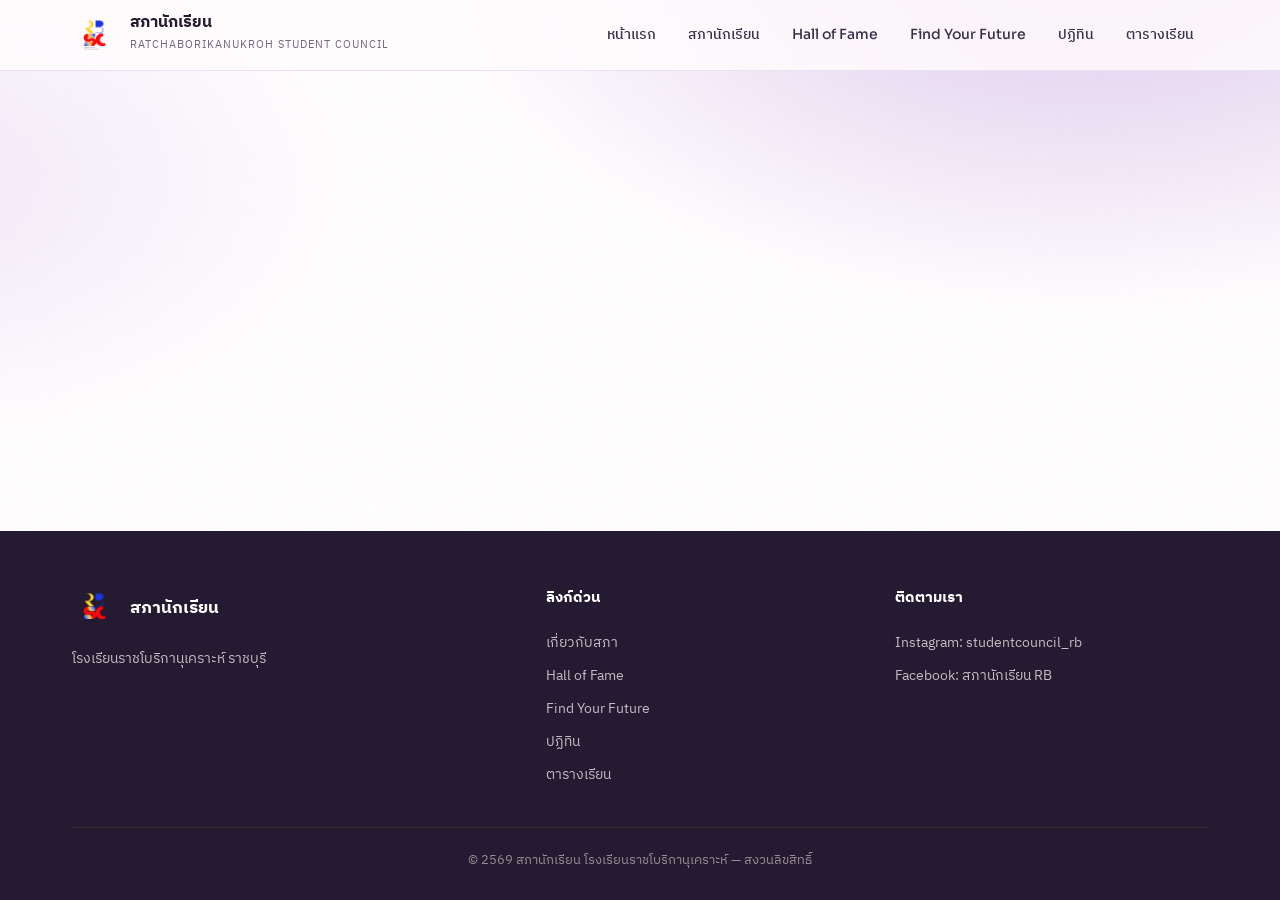
==== commit 030b6bd4: "Calendar: move filter inline with hero subtitle" ====
--- a/calendar.html
+++ b/calendar.html
@@ -56,8 +56,15 @@
   }
 
   /* ===== Sub-filter (ทั้งหมด / ผ่านมา) ===== */
-  .global-filter {
-    display:flex; justify-content:center; margin-bottom:28px;
+  .hero-row {
+    display:flex; align-items:center; justify-content:space-between;
+    gap:20px; flex-wrap:wrap;
+  }
+  .hero-row p { margin:0; }
+  @media (max-width:600px){
+    .hero-row { gap:12px; }
+    .hero-row .sub-filter { width:100%; }
+    .hero-row .sub-filter-btn { flex:1; }
   }
   .col-head-row {
     display:flex; align-items:center; justify-content:space-between;
@@ -136,7 +143,13 @@
   <div class="wrap">
     <div class="crumb reveal"><a href="/">หน้าแรก</a> / ปฏิทิน</div>
     <h1 class="reveal">ปฏิทิน</h1>
-    <p class="reveal">TCAS และกิจกรรมโรงเรียนที่ควรรู้</p>
+    <div class="hero-row reveal">
+      <p>TCAS และกิจกรรมโรงเรียนที่ควรรู้</p>
+      <div class="sub-filter" id="globalFilter">
+        <button type="button" class="sub-filter-btn active" data-filter="upcoming">ทั้งหมด</button>
+        <button type="button" class="sub-filter-btn" data-filter="past">ผ่านมา</button>
+      </div>
+    </div>
   </div>
 </section>
 
@@ -146,14 +159,6 @@
     <div class="cal-tabs reveal" role="tablist">
       <button class="cal-tab active" data-target="colWrapTcas" type="button">TCAS</button>
       <button class="cal-tab" data-target="colWrapSchool" type="button">🏫 โรงเรียน</button>
-    </div>
-
-    <!-- Shared filter for both columns -->
-    <div class="global-filter reveal">
-      <div class="sub-filter" id="globalFilter">
-        <button type="button" class="sub-filter-btn active" data-filter="upcoming">ทั้งหมด</button>
-        <button type="button" class="sub-filter-btn" data-filter="past">ผ่านมา</button>
-      </div>
     </div>
 
     <div class="grid grid-2">
